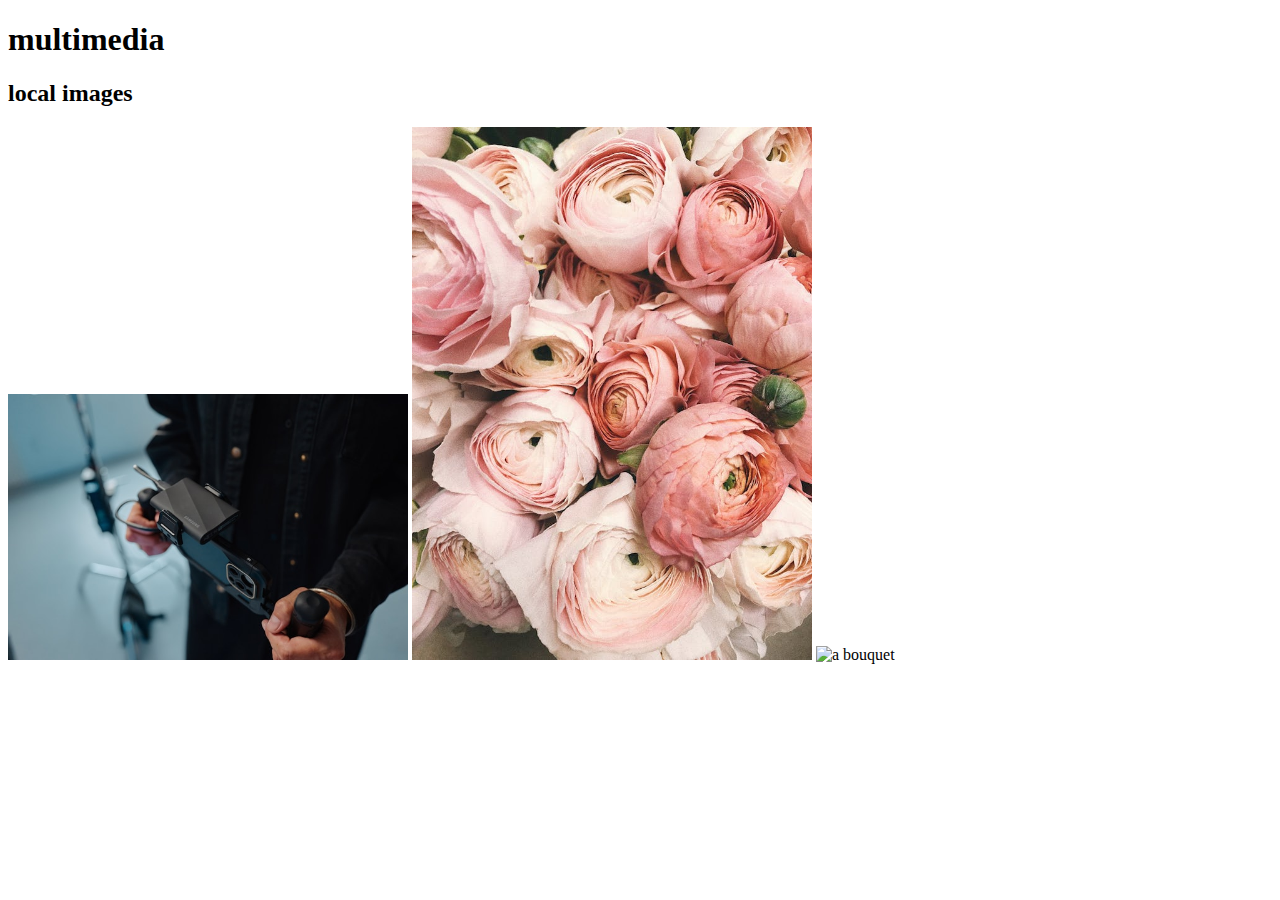
==== index.html @ 95441c63 "feat: add images to index document" ====
<!DOCTYPE html>
<html lang="en">
<head>
    <meta charset="UTF-8">
    <meta name="viewport" content="width=device-width, initial-scale=1.0">
    <title>multimedia</title>
    <link rel="shortcut icon" href="./media/favicon.ico" type="image/x-icon">
</head>
<body>
    <main>
        <h1>multimedia</h1>
        <section>
            <h2>local images</h2>
            <img src="./media/social.jpg" alt="a man holding a phone connected to an external memory" title="a man holding a phone connected to an external memory" width="400">

            <img src="./media/flowers.jpg" alt="a pink bouquet" title="a man holding a phone connected to an external memory" width="400">

            <img src="https://images.pexels.com/photos/85773/pexels-photo-85773.jpeg?auto=compress&cs=tinysrgb&w=1260&h=750&dpr=1" alt="a bouquet" width="400">
        </section>
    </main>
</body>
</html>
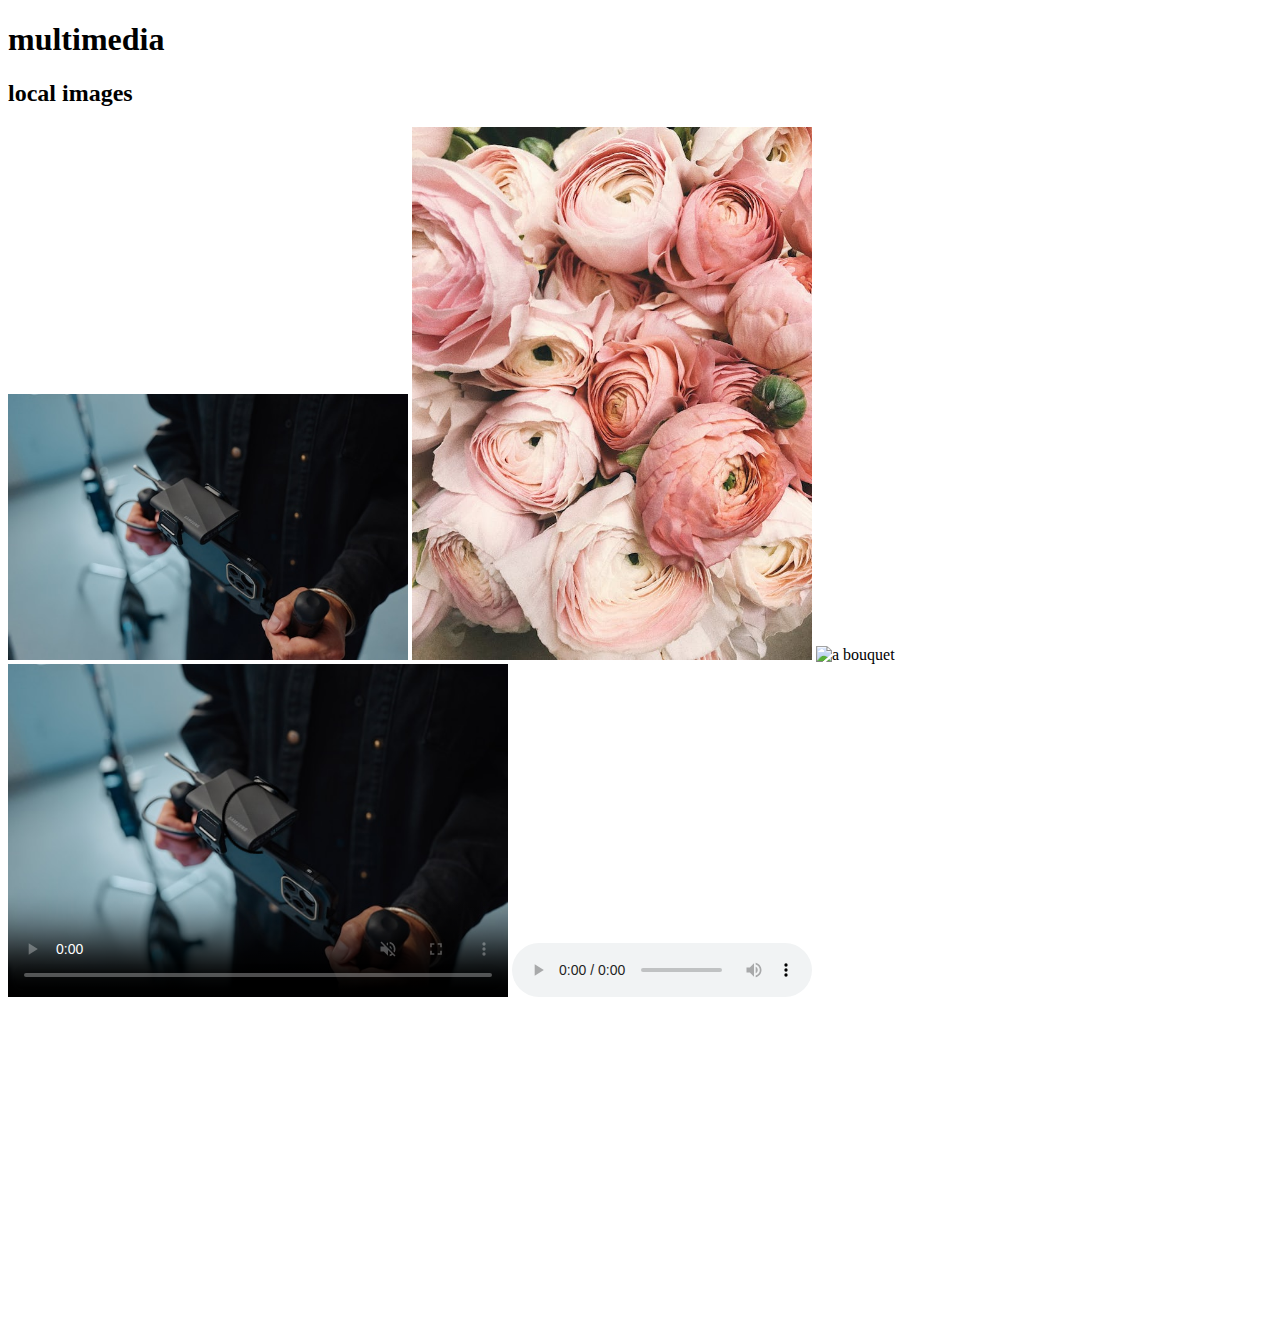
==== commit 96c83652: "feat: create document for html table" ====
--- a/index.html
+++ b/index.html
@@ -16,7 +16,15 @@
             <img src="./media/flowers.jpg" alt="a pink bouquet" title="a man holding a phone connected to an external memory" width="400">
 
             <img src="https://images.pexels.com/photos/85773/pexels-photo-85773.jpeg?auto=compress&cs=tinysrgb&w=1260&h=750&dpr=1" alt="a bouquet" width="400">
-        </section>
+
+            <video src="./media/flowers.mp4" width="500" controls muted loop poster="./media/social.jpg">
+                <p>Sorry you cannot play this video</p>
+            </video>
+
+            <audio src="./Make It Rain Remix.mp3" controls></audio>
+
+            <iframe width="560" height="315" src="https://www.youtube.com/embed/UA_5ROzvynQ?si=aoBsoSbQI8shirUJ&amp;start=240" title="YouTube video player" frameborder="0" allow="accelerometer; autoplay; clipboard-write; encrypted-media; gyroscope; picture-in-picture; web-share" referrerpolicy="strict-origin-when-cross-origin" allowfullscreen></iframe>
+        </section>  
     </main>
 </body>
 </html>